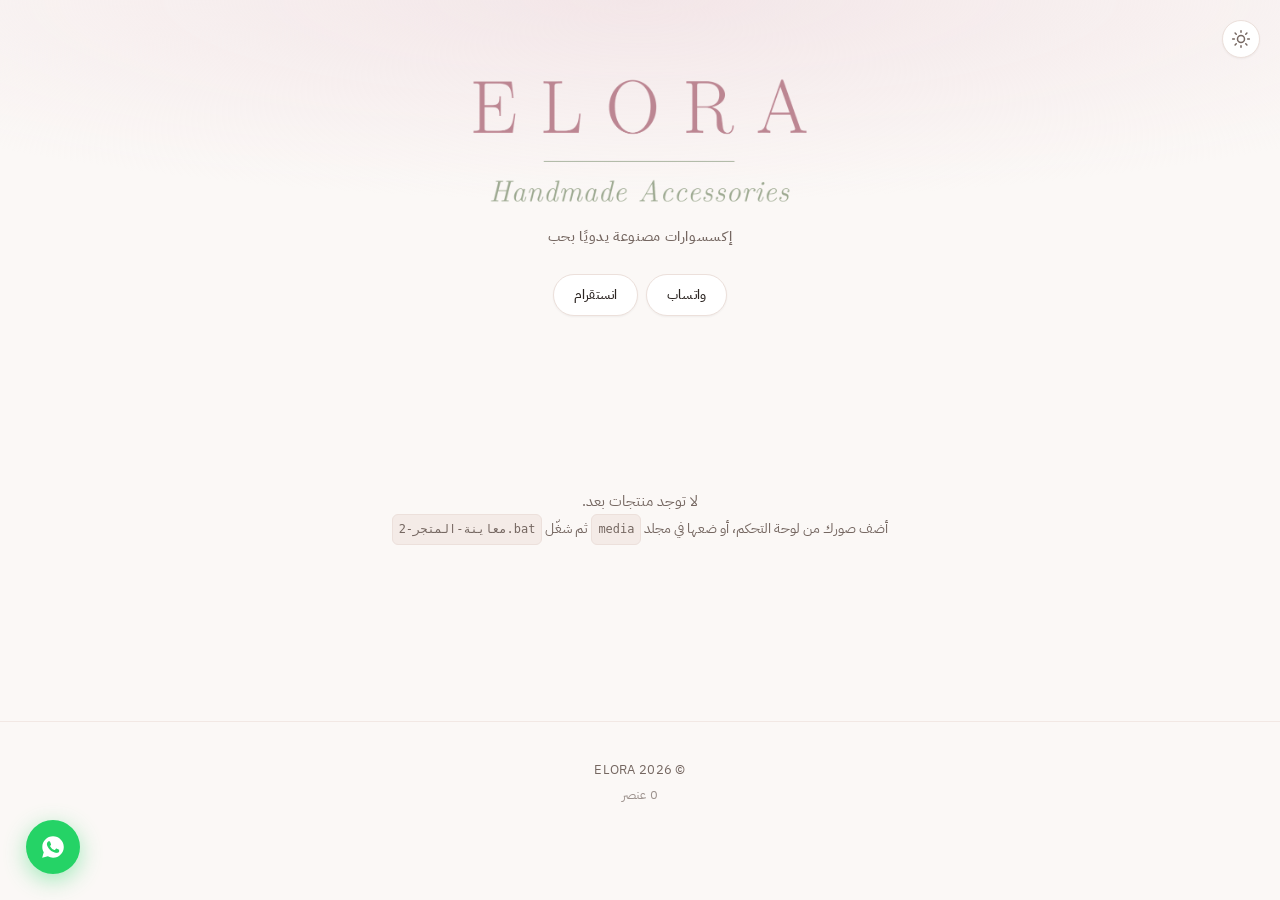
==== index.html @ 5a14a58e "دليل الاستخدام كصفحة على الموقع" ====
<!doctype html>
<html lang="ar" dir="rtl">
<head>
<meta charset="utf-8">
<meta name="viewport" content="width=device-width, initial-scale=1, viewport-fit=cover">
<meta name="theme-color" content="#fbf8f6">
<title>ELORA — إكسسوارات يدوية</title>
<meta name="description" content="ELORA — إكسسوارات مصنوعة يدويًا. تصفّح التشكيلة واطلب مباشرة عبر واتساب.">

<!-- بطاقة المشاركة على واتساب/فيسبوك -->
<meta property="og:type" content="website">
<meta property="og:title" content="ELORA — إكسسوارات يدوية">
<meta property="og:description" content="تصفّح تشكيلة ELORA واطلب مباشرة عبر واتساب.">
<meta property="og:image" content="assets/og-image.png">
<meta name="twitter:card" content="summary_large_image">
<link rel="icon" href="assets/icon.png?v=20260812150428">
<link rel="apple-touch-icon" href="assets/icon.png?v=20260812150428">

<link rel="preconnect" href="https://fonts.googleapis.com">
<link rel="preconnect" href="https://fonts.gstatic.com" crossorigin>
<link rel="stylesheet"
      href="https://fonts.googleapis.com/css2?family=IBM+Plex+Sans+Arabic:wght@400;500;600&display=swap">
<link rel="stylesheet" href="assets/style.css?v=20260812150428">
</head>
<body>

<header class="hero">
  <button id="themeBtn" class="icon-btn theme-btn" title="تبديل الوضع" aria-label="تبديل الوضع الليلي">
    <svg viewBox="0 0 24 24" width="20" height="20" fill="none" stroke="currentColor" stroke-width="1.8" stroke-linecap="round">
      <circle cx="12" cy="12" r="4.2"/><path d="M12 2v2M12 20v2M2 12h2M20 12h2M4.9 4.9l1.4 1.4M17.7 17.7l1.4 1.4M19.1 4.9l-1.4 1.4M6.3 17.7l-1.4 1.4"/>
    </svg>
  </button>

  <div class="hero-inner">
    <div id="logoSlot" class="logo-slot" hidden></div>
    <h1 id="brandName">…</h1>
    <p id="tagline" class="tagline"></p>
    <div id="heroLinks" class="hero-links"></div>
  </div>
</header>

<nav id="filters" class="filters" aria-label="تصنيفات"></nav>

<main>
  <div id="grid" class="grid" aria-live="polite"></div>
  <p id="emptyState" class="empty" hidden>
    لا توجد منتجات بعد.<br>
    <span>أضف صورك من لوحة التحكم، أو ضعها في مجلد <code>media</code> ثم شغّل <code>2-معاينة-المتجر.bat</code></span>
  </p>
  <div id="sentinel" class="sentinel"></div>
</main>

<footer class="footer">
  <p id="footerBrand"></p>
  <p class="count"><span id="totalCount">0</span> عنصر</p>
</footer>

<!-- زر واتساب عائم -->
<a id="waFab" class="wa-fab" hidden target="_blank" rel="noopener" aria-label="تواصل عبر واتساب">
  <svg viewBox="0 0 24 24" width="26" height="26" fill="currentColor" aria-hidden="true">
    <path d="M12.04 2C6.58 2 2.13 6.45 2.13 11.91c0 1.75.46 3.45 1.32 4.95L2 22l5.25-1.38a9.9 9.9 0 004.79 1.22h.01c5.46 0 9.91-4.45 9.91-9.91S17.5 2 12.04 2zm5.8 14.06c-.25.69-1.44 1.32-1.98 1.36-.53.05-1.02.24-3.44-.72-2.9-1.14-4.74-4.1-4.88-4.29-.14-.19-1.17-1.55-1.17-2.96s.74-2.1 1-2.39c.25-.29.55-.36.73-.36.19 0 .37 0 .53.01.17.01.4-.06.63.48.24.58.8 1.99.87 2.13.07.14.12.31.02.5-.09.19-.14.31-.28.48-.14.17-.3.37-.42.5-.14.14-.29.29-.12.57.16.29.73 1.2 1.56 1.94 1.07.95 1.98 1.25 2.26 1.39.28.14.45.12.61-.07.17-.19.71-.83.9-1.11.19-.29.38-.24.63-.14.25.09 1.61.76 1.88.9.28.14.46.21.53.33.07.12.07.69-.18 1.38z"/>
  </svg>
</a>

<!-- العارض -->
<div id="lightbox" class="lightbox" hidden role="dialog" aria-modal="true" aria-label="عارض الصور">
  <button class="icon-btn lb-close" id="lbClose" aria-label="إغلاق">
    <svg viewBox="0 0 24 24" width="22" height="22" fill="none" stroke="currentColor" stroke-width="2" stroke-linecap="round"><path d="M6 6l12 12M18 6L6 18"/></svg>
  </button>
  <button class="icon-btn lb-nav lb-prev" id="lbPrev" aria-label="السابق">
    <svg viewBox="0 0 24 24" width="24" height="24" fill="none" stroke="currentColor" stroke-width="2" stroke-linecap="round" stroke-linejoin="round"><path d="M15 5l-7 7 7 7"/></svg>
  </button>
  <button class="icon-btn lb-nav lb-next" id="lbNext" aria-label="التالي">
    <svg viewBox="0 0 24 24" width="24" height="24" fill="none" stroke="currentColor" stroke-width="2" stroke-linecap="round" stroke-linejoin="round"><path d="M9 5l7 7-7 7"/></svg>
  </button>

  <figure class="lb-stage" id="lbStage"></figure>

  <div class="lb-bar">
    <div class="lb-meta">
      <strong id="lbTitle"></strong>
      <span id="lbCat"></span>
    </div>
    <div class="lb-actions">
      <a id="lbWa" class="btn btn-wa" target="_blank" rel="noopener" hidden>اطلب عبر واتساب</a>
      <button id="lbShare" class="btn btn-ghost" type="button">مشاركة</button>
    </div>
  </div>
</div>

<div id="toast" class="toast" hidden></div>

<script src="assets/app.js?v=20260812150428"></script>
</body>
</html>
---- assets/style.css ----
/* ════════════════════════════════════════════════════════════
   ELORA — نظام التصميم
   الألوان مستخرجة من الشعار: وردي #ba8490 · زيتي #9ca890
   ════════════════════════════════════════════════════════════ */

:root {
  --rose:      #ba8490;
  --rose-deep: #a26c79;
  --rose-soft: #f3e6e8;
  --sage:      #9ca890;
  --sage-soft: #eaeee6;
  --accent:    var(--rose);

  --bg:       #fbf8f6;
  --bg-soft:  #f4ebe7;
  --surface:  #ffffff;
  --border:   #ece0db;
  --line:     #f2e8e4;
  --text:     #2c2522;
  --text-dim: #756761;          /* 4.7:1 على --bg — يفي بمعيار AA للنصوص الصغيرة */

  --shadow-sm: 0 1px 2px rgba(44,37,34,.05);
  --shadow-md: 0 4px 14px rgba(44,37,34,.07), 0 1px 3px rgba(44,37,34,.05);
  --shadow-lg: 0 18px 44px rgba(44,37,34,.13);

  --r-sm: 10px;
  --r-md: 14px;
  --r-lg: 20px;

  --ease: cubic-bezier(.22,.61,.36,1);
}

html[data-theme="dark"] {
  --rose:      #cf9aa6;
  --rose-deep: #dcaeb8;
  --rose-soft: #33272a;
  --sage:      #a8b49c;
  --sage-soft: #262b23;

  --bg:       #141110;
  --bg-soft:  #1e1a18;
  --surface:  #1c1817;
  --border:   #302825;
  --line:     #262020;
  --text:     #f3edea;
  --text-dim: #a2938d;

  --shadow-sm: 0 1px 2px rgba(0,0,0,.4);
  --shadow-md: 0 4px 16px rgba(0,0,0,.4);
  --shadow-lg: 0 18px 48px rgba(0,0,0,.55);
}

* { box-sizing: border-box; }

/* لا بد من !important: قواعد display أدناه (grid/flex) تتغلّب على إخفاء
   المتصفح الافتراضي لخاصية hidden، فتبقى العناصر المخفية ظاهرة. */
[hidden] { display: none !important; }

html { -webkit-text-size-adjust: 100%; scroll-behavior: smooth; }

body {
  margin: 0;
  background: var(--bg);
  color: var(--text);
  font-family: "IBM Plex Sans Arabic", "Segoe UI", system-ui, -apple-system, sans-serif;
  font-size: 15px;
  line-height: 1.65;
  overflow-wrap: break-word;
  -webkit-font-smoothing: antialiased;
  transition: background .3s var(--ease), color .3s var(--ease);
}

img, video { max-width: 100%; display: block; }

code {
  background: var(--bg-soft); border: 1px solid var(--border);
  border-radius: 6px; padding: 1px 6px; font-size: .85em;
  font-family: ui-monospace, Consolas, monospace; direction: ltr; display: inline-block;
}

::selection { background: var(--rose); color: #fff; }

:focus-visible { outline: 2px solid var(--rose); outline-offset: 3px; border-radius: 4px; }

/* ═══════════════ الترويسة ═══════════════ */
.hero {
  position: relative;
  padding: clamp(38px, 8vw, 76px) 20px clamp(26px, 5vw, 44px);
  text-align: center;
  background:
    radial-gradient(120% 90% at 50% 0%, var(--rose-soft) 0%, transparent 62%),
    var(--bg);
}
.hero-inner { max-width: 660px; margin: 0 auto; }

.logo-slot img {
  width: min(340px, 74vw);
  height: auto;
  margin: 0 auto 20px;
}

.hero h1 {
  margin: 0 0 6px;
  font-size: clamp(1.7rem, 6vw, 2.4rem);
  font-weight: 600;
  letter-spacing: .04em;
}
/* الاسم مكتوب داخل الشعار — أخفِه بصريًا وأبقِه لمحركات البحث */
.hero.has-logo h1 {
  position: absolute; width: 1px; height: 1px;
  overflow: hidden; clip-path: inset(50%); white-space: nowrap;
}

.tagline {
  margin: 0;
  font-size: .89rem;
  font-weight: 500;
  letter-spacing: .045em;
  color: var(--text-dim);
}

.hero-links {
  display: flex; flex-wrap: wrap; gap: 8px;
  justify-content: center; margin-top: 26px;
}
.hero-links a {
  display: inline-flex; align-items: center;
  padding: 9px 20px; border-radius: 999px;
  background: var(--surface); border: 1px solid var(--border);
  color: var(--text); text-decoration: none;
  font-size: .84rem; font-weight: 500; letter-spacing: .01em;
  box-shadow: var(--shadow-sm);
  transition: border-color .2s var(--ease), color .2s var(--ease), transform .2s var(--ease);
}
.hero-links a:hover {
  border-color: var(--rose); color: var(--rose-deep); transform: translateY(-2px);
}

/* زر تبديل الوضع */
.icon-btn {
  display: inline-grid; place-items: center;
  width: 38px; height: 38px; border-radius: 50%;
  background: var(--surface); border: 1px solid var(--border);
  color: var(--text-dim); cursor: pointer;
  box-shadow: var(--shadow-sm);
  transition: color .2s var(--ease), border-color .2s var(--ease);
}
.icon-btn:hover { color: var(--rose); border-color: var(--rose); }
.theme-btn { position: absolute; inset-inline-start: 20px; top: 20px; }

/* ═══════════════ شريط التصنيفات ═══════════════ */
.filters {
  position: sticky; top: 0; z-index: 20;
  display: flex; gap: 7px;
  padding: 13px max(20px, calc((100% - 1400px) / 2));
  overflow-x: auto; scrollbar-width: none;
  background: color-mix(in srgb, var(--bg) 82%, transparent);
  backdrop-filter: saturate(180%) blur(16px);
  -webkit-backdrop-filter: saturate(180%) blur(16px);
  border-bottom: 1px solid var(--line);
}
.filters::-webkit-scrollbar { display: none; }
.filters:empty { display: none; }

.chip {
  flex: 0 0 auto;
  display: inline-flex; align-items: baseline; gap: 6px;
  padding: 8px 17px; border-radius: 999px;
  background: transparent; border: 1px solid var(--border);
  color: var(--text-dim);
  font: inherit; font-size: .845rem; font-weight: 500;
  cursor: pointer; white-space: nowrap;
  transition: all .2s var(--ease);
}
.chip:hover { color: var(--text); border-color: var(--text-dim); }
.chip .n { font-size: .74em; opacity: .55; font-variant-numeric: tabular-nums; }
.chip[aria-pressed="true"] {
  background: var(--rose); border-color: var(--rose);
  color: var(--on-accent, #fff); font-weight: 600;
}
.chip[aria-pressed="true"] .n { opacity: .75; }

/* ═══════════════ الشبكة ═══════════════ */
main {
  max-width: 1400px; margin: 0 auto;
  padding: clamp(20px, 3vw, 34px) max(20px, 3vw) 80px;
}

.grid {
  display: grid;
  gap: clamp(22px, 2.4vw, 34px) clamp(12px, 1.6vw, 22px);
  grid-template-columns: repeat(auto-fill, minmax(236px, 1fr));
}
@media (max-width: 700px) {
  .grid { grid-template-columns: repeat(2, 1fr); gap: 20px 12px; }
}

.card {
  margin: 0;
  cursor: pointer;
  animation: rise .45s var(--ease) both;
}
@keyframes rise { from { opacity: 0; transform: translateY(14px); } }

.card-media {
  position: relative;
  aspect-ratio: 4 / 5;
  border-radius: var(--r-md);
  overflow: hidden;
  background: var(--bg-soft);
  box-shadow: var(--shadow-sm);
  transition: box-shadow .3s var(--ease);
}
.card:hover .card-media { box-shadow: var(--shadow-lg); }

.card-media img {
  width: 100%; height: 100%;
  object-fit: cover;
  transition: transform .6s var(--ease);
}
.card:hover .card-media img { transform: scale(1.055); }

.card figcaption { padding: 11px 3px 0; }
.card-name {
  display: block;
  font-size: .87rem; font-weight: 500; line-height: 1.5;
  color: var(--text);
  overflow: hidden; text-overflow: ellipsis; white-space: nowrap;
}
.card-cat {
  display: block; margin-top: 1px;
  font-size: .74rem; letter-spacing: .02em;
  color: var(--text-dim);
}

.badge-video {
  position: absolute; inset-inline-end: 10px; top: 10px;
  width: 30px; height: 30px; border-radius: 50%;
  display: grid; place-items: center;
  background: rgba(20,17,16,.55); color: #fff;
  backdrop-filter: blur(6px); -webkit-backdrop-filter: blur(6px);
}
.badge-new {
  position: absolute; inset-inline-start: 10px; top: 10px;
  padding: 4px 11px; border-radius: 999px;
  background: var(--rose); color: var(--on-accent, #fff);
  font-size: .67rem; font-weight: 600; letter-spacing: .03em;
  box-shadow: var(--shadow-sm);
}

.empty { text-align: center; color: var(--text-dim); padding: 80px 20px; }
.empty span { font-size: .88rem; line-height: 2.2; }
.sentinel { height: 1px; }

@media (prefers-reduced-motion: reduce) {
  html { scroll-behavior: auto; }
  .card { animation: none; }
  .card:hover .card-media img { transform: none; }
}

/* ═══════════════ التذييل ═══════════════ */
.footer {
  border-top: 1px solid var(--line);
  padding: 34px 20px calc(46px + env(safe-area-inset-bottom));
  text-align: center; color: var(--text-dim);
  font-size: .82rem; letter-spacing: .02em;
}
.footer p { margin: 3px 0; }
.footer .count { font-variant-numeric: tabular-nums; opacity: .7; }

/* ═══════════════ زر واتساب العائم ═══════════════ */
.wa-fab {
  position: fixed;
  inset-inline-end: clamp(16px, 3vw, 26px);
  bottom: calc(clamp(16px, 3vw, 26px) + env(safe-area-inset-bottom));
  z-index: 40;
  width: 54px; height: 54px; border-radius: 50%;
  display: grid; place-items: center;
  background: #25d366; color: #fff; text-decoration: none;
  box-shadow: 0 6px 22px rgba(37,211,102,.42);
  transition: transform .22s var(--ease);
}
.wa-fab:hover { transform: scale(1.08); }

/* ═══════════════ العارض ═══════════════ */
.lightbox {
  position: fixed; inset: 0; z-index: 100;
  background: rgba(18,14,13,.97);
  backdrop-filter: blur(8px); -webkit-backdrop-filter: blur(8px);
  display: grid; grid-template-rows: 1fr auto;
  animation: fade .2s var(--ease);
}
@keyframes fade { from { opacity: 0; } }

.lb-stage {
  margin: 0; display: grid; place-items: center;
  padding: 62px 68px 10px; min-height: 0;
}
@media (max-width: 700px) { .lb-stage { padding: 60px 14px 8px; } }

.lb-stage img, .lb-stage video {
  max-width: 100%; max-height: 100%;
  width: auto; height: auto;
  object-fit: contain; border-radius: var(--r-sm);
  animation: pop .3s var(--ease);
}
@keyframes pop { from { opacity: 0; transform: scale(.985); } }

.lb-close, .lb-nav {
  position: absolute; z-index: 2;
  background: rgba(255,255,255,.09);
  border: 1px solid rgba(255,255,255,.15);
  color: #fff;
  backdrop-filter: blur(8px); -webkit-backdrop-filter: blur(8px);
  transition: background .2s var(--ease);
}
.lb-close:hover, .lb-nav:hover { background: rgba(255,255,255,.2); color: #fff; }
.lb-close { inset-inline-end: 16px; top: 16px; }
.lb-nav { top: 50%; transform: translateY(-50%); width: 46px; height: 46px; }
.lb-prev { inset-inline-start: 14px; }
.lb-next { inset-inline-end: 14px; }
/* في RTL: "السابق" يشير لليمين بصريًا */
html[dir="rtl"] .lb-prev svg, html[dir="rtl"] .lb-next svg { transform: scaleX(-1); }
@media (max-width: 700px) { .lb-nav { display: none; } }

.lb-bar {
  display: flex; flex-wrap: wrap; gap: 14px;
  align-items: center; justify-content: space-between;
  padding: 16px clamp(16px, 4vw, 30px) calc(20px + env(safe-area-inset-bottom));
  background: rgba(0,0,0,.4);
  border-top: 1px solid rgba(255,255,255,.08);
  color: #fff;
}
.lb-meta { display: flex; flex-direction: column; gap: 2px; min-width: 0; }
.lb-meta strong { font-size: 1rem; font-weight: 600; }
.lb-meta span { font-size: .78rem; color: #a79b96; letter-spacing: .02em; }
.lb-actions { display: flex; gap: 9px; margin-inline-start: auto; }

.btn {
  display: inline-flex; align-items: center; gap: 7px;
  padding: 10px 20px; border-radius: 999px;
  font: inherit; font-size: .85rem; font-weight: 600;
  text-decoration: none; cursor: pointer;
  border: 1px solid transparent; white-space: nowrap;
  transition: filter .2s var(--ease), background .2s var(--ease);
}
.btn-wa { background: #25d366; color: #fff; }
.btn-wa:hover { filter: brightness(1.08); }
.btn-ghost { background: transparent; color: #fff; border-color: rgba(255,255,255,.26); }
.btn-ghost:hover { background: rgba(255,255,255,.12); }

/* ═══════════════ إشعار ═══════════════ */
.toast {
  position: fixed; bottom: 90px; inset-inline: 0; z-index: 200;
  margin: 0 auto; width: max-content; max-width: 88vw;
  padding: 11px 22px; border-radius: 999px;
  background: var(--text); color: var(--bg);
  font-size: .85rem; font-weight: 500;
  box-shadow: var(--shadow-lg);
  animation: fade .22s var(--ease);
}
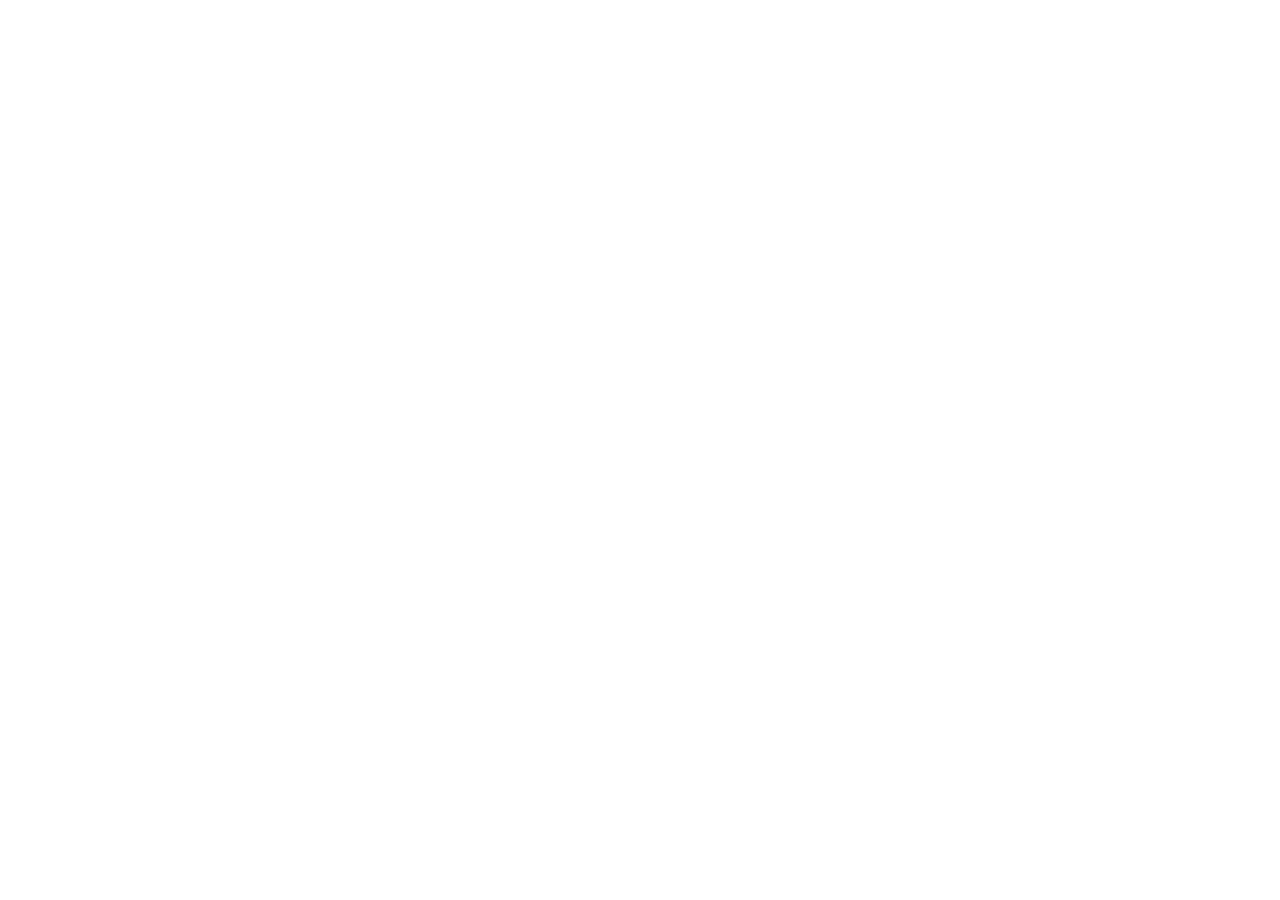
==== commit 096d0543: "Add files via upload" ====
--- a/index.html
+++ b/index.html
@@ -2,94 +2,26 @@
 <html lang="ar" dir="rtl">
 <head>
 <meta charset="utf-8">
-<meta name="viewport" content="width=device-width, initial-scale=1, viewport-fit=cover">
-<meta name="theme-color" content="#fbf8f6">
-<title>ELORA — إكسسوارات يدوية</title>
-<meta name="description" content="ELORA — إكسسوارات مصنوعة يدويًا. تصفّح التشكيلة واطلب مباشرة عبر واتساب.">
-
-<!-- بطاقة المشاركة على واتساب/فيسبوك -->
-<meta property="og:type" content="website">
-<meta property="og:title" content="ELORA — إكسسوارات يدوية">
-<meta property="og:description" content="تصفّح تشكيلة ELORA واطلب مباشرة عبر واتساب.">
-<meta property="og:image" content="assets/og-image.png">
-<meta name="twitter:card" content="summary_large_image">
-<link rel="icon" href="assets/icon.png?v=20260812150428">
-<link rel="apple-touch-icon" href="assets/icon.png?v=20260812150428">
-
-<link rel="preconnect" href="https://fonts.googleapis.com">
-<link rel="preconnect" href="https://fonts.gstatic.com" crossorigin>
-<link rel="stylesheet"
-      href="https://fonts.googleapis.com/css2?family=IBM+Plex+Sans+Arabic:wght@400;500;600&display=swap">
-<link rel="stylesheet" href="assets/style.css?v=20260812150428">
+<meta name="viewport" content="width=device-width, initial-scale=1">
+<title>ELORA انتقل إلى رابط جديد</title>
+<meta name="robots" content="noindex">
+<link rel="canonical" href="https://elora-shop.github.io/">
+<meta http-equiv="refresh" content="2; url=https://elora-shop.github.io/">
+<script>
+  // ينقل الزائر فورًا مع الحفاظ على رابط القطعة إن وُجد (#p=… أو #i=…)
+  location.replace('https://elora-shop.github.io/' + location.hash);
+</script>
+<style>
+  body { margin: 0; min-height: 100vh; display: grid; place-items: center; background: #faf6f2; color: #241c19; font-family: system-ui, sans-serif; text-align: center; }
+  b { font-family: Georgia, serif; letter-spacing: .3em; font-size: 1.6rem; font-weight: 500; }
+  a { color: #8c4d5c; }
+</style>
 </head>
 <body>
-
-<header class="hero">
-  <button id="themeBtn" class="icon-btn theme-btn" title="تبديل الوضع" aria-label="تبديل الوضع الليلي">
-    <svg viewBox="0 0 24 24" width="20" height="20" fill="none" stroke="currentColor" stroke-width="1.8" stroke-linecap="round">
-      <circle cx="12" cy="12" r="4.2"/><path d="M12 2v2M12 20v2M2 12h2M20 12h2M4.9 4.9l1.4 1.4M17.7 17.7l1.4 1.4M19.1 4.9l-1.4 1.4M6.3 17.7l-1.4 1.4"/>
-    </svg>
-  </button>
-
-  <div class="hero-inner">
-    <div id="logoSlot" class="logo-slot" hidden></div>
-    <h1 id="brandName">…</h1>
-    <p id="tagline" class="tagline"></p>
-    <div id="heroLinks" class="hero-links"></div>
+  <div>
+    <b>ELORA</b>
+    <p>انتقل متجرنا إلى رابط جديد</p>
+    <p><a href="https://elora-shop.github.io/">elora-shop.github.io</a></p>
   </div>
-</header>
-
-<nav id="filters" class="filters" aria-label="تصنيفات"></nav>
-
-<main>
-  <div id="grid" class="grid" aria-live="polite"></div>
-  <p id="emptyState" class="empty" hidden>
-    لا توجد منتجات بعد.<br>
-    <span>أضف صورك من لوحة التحكم، أو ضعها في مجلد <code>media</code> ثم شغّل <code>2-معاينة-المتجر.bat</code></span>
-  </p>
-  <div id="sentinel" class="sentinel"></div>
-</main>
-
-<footer class="footer">
-  <p id="footerBrand"></p>
-  <p class="count"><span id="totalCount">0</span> عنصر</p>
-</footer>
-
-<!-- زر واتساب عائم -->
-<a id="waFab" class="wa-fab" hidden target="_blank" rel="noopener" aria-label="تواصل عبر واتساب">
-  <svg viewBox="0 0 24 24" width="26" height="26" fill="currentColor" aria-hidden="true">
-    <path d="M12.04 2C6.58 2 2.13 6.45 2.13 11.91c0 1.75.46 3.45 1.32 4.95L2 22l5.25-1.38a9.9 9.9 0 004.79 1.22h.01c5.46 0 9.91-4.45 9.91-9.91S17.5 2 12.04 2zm5.8 14.06c-.25.69-1.44 1.32-1.98 1.36-.53.05-1.02.24-3.44-.72-2.9-1.14-4.74-4.1-4.88-4.29-.14-.19-1.17-1.55-1.17-2.96s.74-2.1 1-2.39c.25-.29.55-.36.73-.36.19 0 .37 0 .53.01.17.01.4-.06.63.48.24.58.8 1.99.87 2.13.07.14.12.31.02.5-.09.19-.14.31-.28.48-.14.17-.3.37-.42.5-.14.14-.29.29-.12.57.16.29.73 1.2 1.56 1.94 1.07.95 1.98 1.25 2.26 1.39.28.14.45.12.61-.07.17-.19.71-.83.9-1.11.19-.29.38-.24.63-.14.25.09 1.61.76 1.88.9.28.14.46.21.53.33.07.12.07.69-.18 1.38z"/>
-  </svg>
-</a>
-
-<!-- العارض -->
-<div id="lightbox" class="lightbox" hidden role="dialog" aria-modal="true" aria-label="عارض الصور">
-  <button class="icon-btn lb-close" id="lbClose" aria-label="إغلاق">
-    <svg viewBox="0 0 24 24" width="22" height="22" fill="none" stroke="currentColor" stroke-width="2" stroke-linecap="round"><path d="M6 6l12 12M18 6L6 18"/></svg>
-  </button>
-  <button class="icon-btn lb-nav lb-prev" id="lbPrev" aria-label="السابق">
-    <svg viewBox="0 0 24 24" width="24" height="24" fill="none" stroke="currentColor" stroke-width="2" stroke-linecap="round" stroke-linejoin="round"><path d="M15 5l-7 7 7 7"/></svg>
-  </button>
-  <button class="icon-btn lb-nav lb-next" id="lbNext" aria-label="التالي">
-    <svg viewBox="0 0 24 24" width="24" height="24" fill="none" stroke="currentColor" stroke-width="2" stroke-linecap="round" stroke-linejoin="round"><path d="M9 5l7 7-7 7"/></svg>
-  </button>
-
-  <figure class="lb-stage" id="lbStage"></figure>
-
-  <div class="lb-bar">
-    <div class="lb-meta">
-      <strong id="lbTitle"></strong>
-      <span id="lbCat"></span>
-    </div>
-    <div class="lb-actions">
-      <a id="lbWa" class="btn btn-wa" target="_blank" rel="noopener" hidden>اطلب عبر واتساب</a>
-      <button id="lbShare" class="btn btn-ghost" type="button">مشاركة</button>
-    </div>
-  </div>
-</div>
-
-<div id="toast" class="toast" hidden></div>
-
-<script src="assets/app.js?v=20260812150428"></script>
 </body>
 </html>
